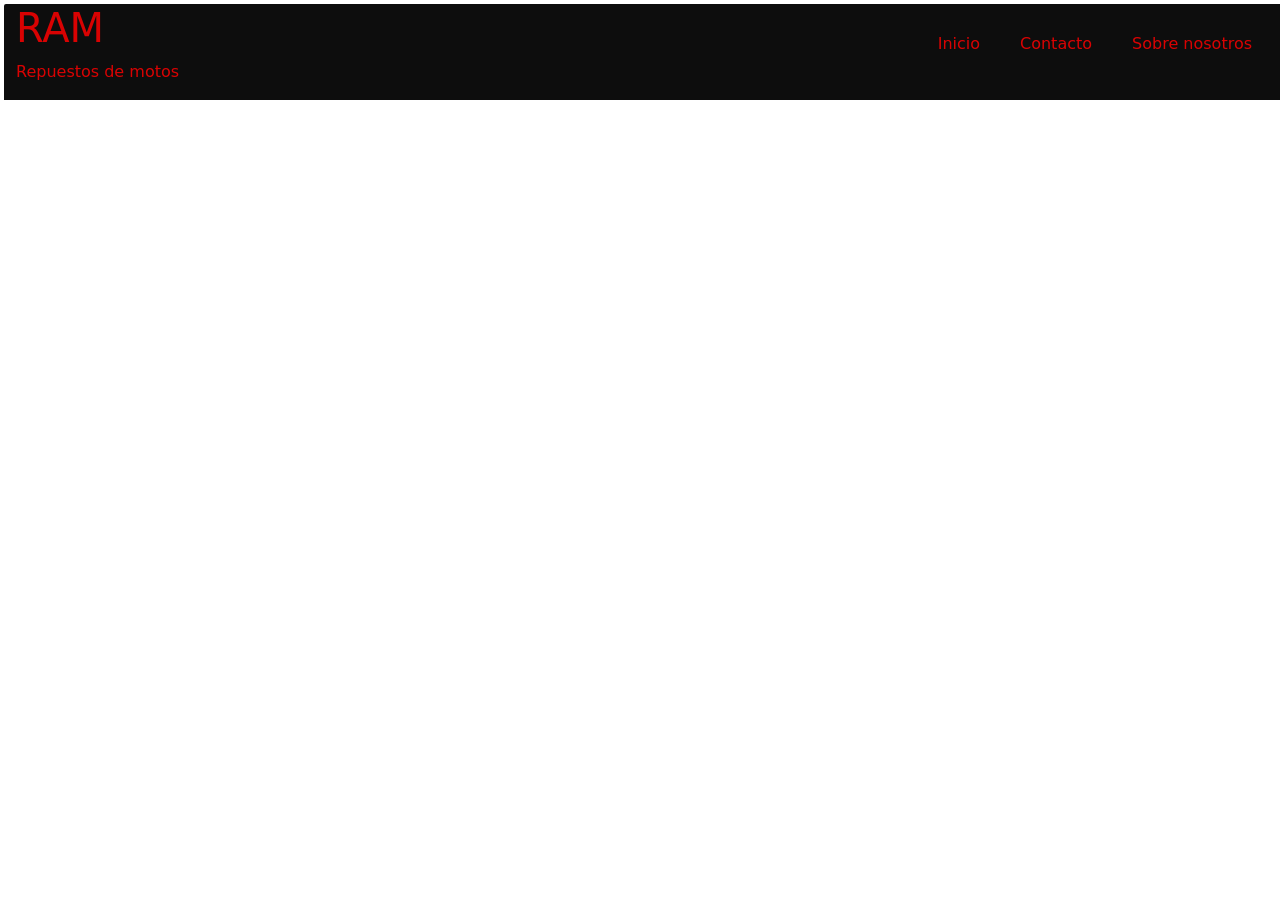
==== contacto.html @ bf62c2e1 "Primeros estilos, crecion de carpeta img" ====
<!DOCTYPE html>
<html lang="en">
<head>
    <meta charset="UTF-8">
    <meta name="viewport" content="width=device-width, initial-scale=1.0">
    <!-- Estilos de CSS Y BOOTSTRAP5 -->
    <link rel="stylesheet" href="styles.css">
    <link href="https://cdn.jsdelivr.net/npm/bootstrap@5.3.8/dist/css/bootstrap.min.css" rel="stylesheet" integrity="sha384-sRIl4kxILFvY47J16cr9ZwB07vP4J8+LH7qKQnuqkuIAvNWLzeN8tE5YBujZqJLB" crossorigin="anonymous">
    <title>RAM repuestos</title>
</head>
<body>
    <!-- Encabezado y menu principal -->
    <header class="container-fluid m-1 cabezal-inicio">
        <nav class="nav-padre">
            <div>
                <h1>RAM</h1>
                <p>Repuestos de motos</p>
            </div>
            <ul class="nav-menu">
                <li><a href="./index.html">Inicio</a></li>
                <li><a href="./contacto.html">Contacto</a></li>
                <li><a href="./presentacion.html">Sobre nosotros</a></li>
            </ul>
        </nav>
    </header>
    <main></main>
    <footer></footer>
    <!-- Funcionabilidades dinamicas con js -->
    <script src="https://cdn.jsdelivr.net/npm/bootstrap@5.3.8/dist/js/bootstrap.bundle.min.js" integrity="sha384-FKyoEForCGlyvwx9Hj09JcYn3nv7wiPVlz7YYwJrWVcXK/BmnVDxM+D2scQbITxI" crossorigin="anonymous"></script>
</body>
</html>
---- styles.css ----
.cabezal-inicio{
    background-color: rgba(0, 0, 0, 0.948);
    color: rgba(255, 0, 0, 0.842);
    border-radius: 2px 0px;
}
.nav-padre{
    display: flex;
    align-content: center;
    justify-content: space-between;
}
.nav-menu{
    display: flex;
    align-items: center;
    justify-content: space-between;
    list-style-type: none; 
}
.nav-menu li{
    margin: 20px;
}
.nav-menu a{
    text-decoration: none;
    color: rgba(255, 0, 0, 0.842);
}

.caja-principal{
    background-color: blue;
    margin: 10px auto;
}




.pie-de-pagina{
    background-color: rgba(0, 0, 0, 0.948);;
    display: flex;
    align-content: center;
    justify-content: center;
}
.pie-de-pagina p {
    color: white;
    margin: auto;
    padding: 15px;
}
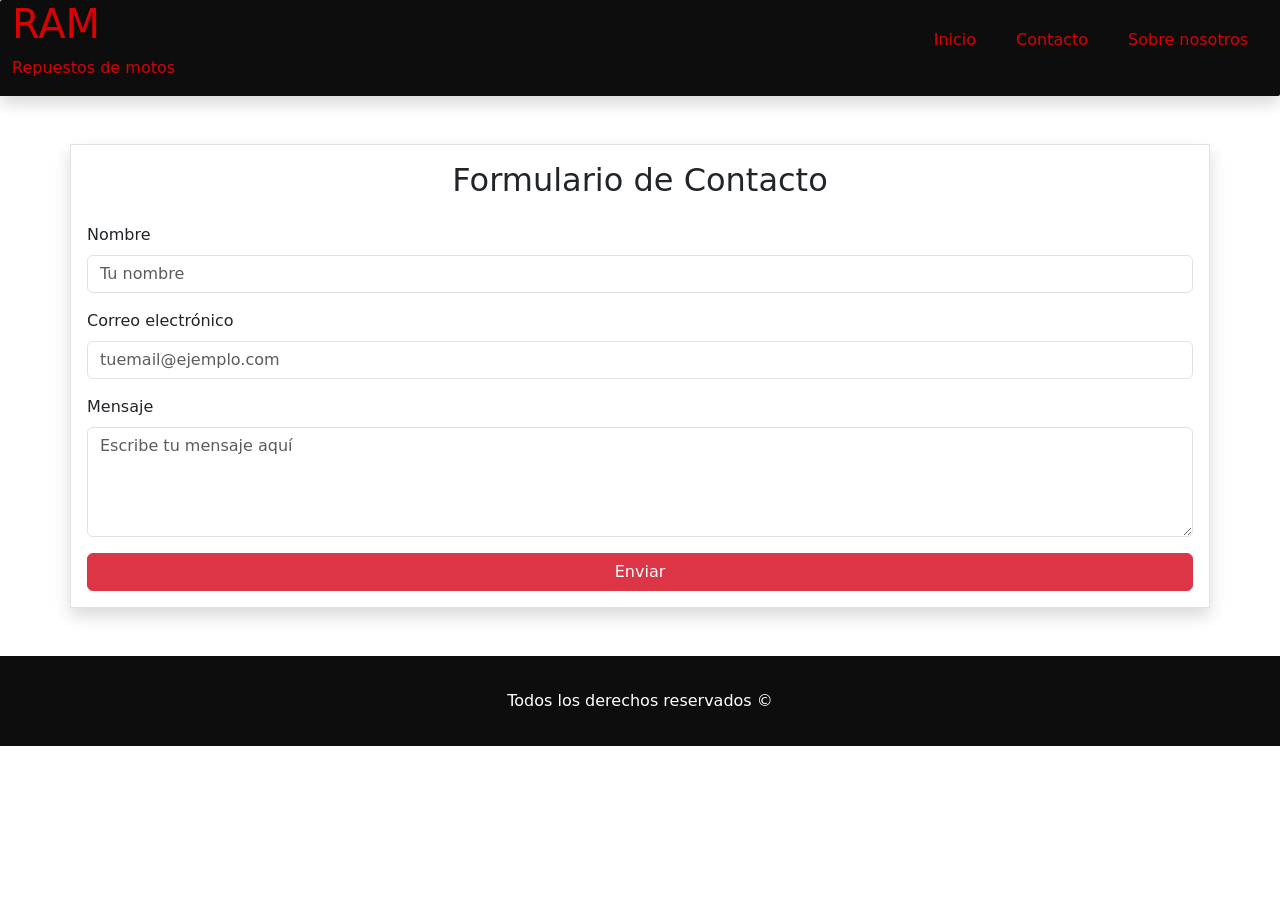
==== commit 7b55c3cf: "cambios finales, con perpesctiva a mejoras" ====
--- a/contacto.html
+++ b/contacto.html
@@ -9,22 +9,83 @@
     <title>RAM repuestos</title>
 </head>
 <body>
-    <!-- Encabezado y menu principal -->
-    <header class="container-fluid m-1 cabezal-inicio">
+<!------------------------------------------- ENCABEZADO DE LA PAGINA PRINCIPAL Y LAS DERIVADAS ---------------------------------------->
+    <!-- Encabezado y menu principal para dispositivos de escritorios-->
+    <header class="container-fluid cabezal-inicio shadow d-none d-md-block">
         <nav class="nav-padre">
             <div>
                 <h1>RAM</h1>
                 <p>Repuestos de motos</p>
             </div>
-            <ul class="nav-menu">
+            <ul class="nav-menu d-none d-md-flex">
                 <li><a href="./index.html">Inicio</a></li>
                 <li><a href="./contacto.html">Contacto</a></li>
                 <li><a href="./presentacion.html">Sobre nosotros</a></li>
             </ul>
         </nav>
     </header>
-    <main></main>
-    <footer></footer>
+    <!-- Encabezado y menu principal para dispositivos moviles-->
+    <header class="container-fluid cabezal-inicio shadow d-md-none">
+      <nav class="navbar navbar-expand-lg navbar-dark">
+        <div class="container-fluid">
+          <div class="d-flex flex-column">
+            <h3 class="mb-0">RAM</h3>
+            <p class="mb-0">Repuestos de motos</p>
+          </div>
+          <!-- Button que se desplega -->
+          <button class="navbar-toggler ms-auto" type="button" data-bs-toggle="collapse" 
+                  data-bs-target="#navbarNav" aria-controls="navbarNav" 
+                  aria-expanded="false" aria-label="Toggle navigation">
+            <span class="navbar-toggler-icon"></span>
+          </button>
+          <!-- Menú y contenido que se muestra al desplegarse la barra -->
+          <div class="collapse navbar-collapse" id="navbarNav">
+            <ul class="navbar-nav ms-auto nav-menu">
+              <li class="nav-item">
+                <a class="nav-link" href="./index.html">Inicio</a>
+              </li>
+              <li class="nav-item">
+                <a class="nav-link" href="./contacto.html">Contacto</a>
+              </li>
+              <li class="nav-item">
+                <a class="nav-link" href="./presentacion.html">Sobre nosotros</a>
+              </li>
+            </ul>
+          </div>
+        </div>
+      </nav>
+    </header>
+
+<!------------------------------------------------------------ CONTENIDO PRINCIPAL, DONDE SE MUESTRA EL FORMULARIO-------------------------------------------->
+    <main class="container shadow border p-3 form-de-contacto my-5">
+      <h2 class="mb-4 text-center">Formulario de Contacto</h2>
+      <form>
+        <div class="mb-3">
+          <label for="nombre" class="form-label">Nombre</label>
+          <input type="text" class="form-control" id="nombre" placeholder="Tu nombre">
+        </div>
+
+        <div class="mb-3">
+          <label for="correo" class="form-label">Correo electrónico</label>
+          <input type="email" class="form-control" id="correo" placeholder="tuemail@ejemplo.com">
+        </div>
+
+        <div class="mb-3">
+          <label for="mensaje" class="form-label">Mensaje</label>
+          <textarea class="form-control" id="mensaje" rows="4" placeholder="Escribe tu mensaje aquí"></textarea>
+        </div>
+
+        <button type="submit" class="btn btn-danger w-100">Enviar</button>
+      </form>
+    </main>
+<!-------------------------------------- PIE DE PAGINA DE PRINCIPAL Y LAS DERIVADAS ----------------------------------------->
+    <footer class="container-fluid pie-de-pagina fixed-bottom d-md-none">
+        <p>Todos los derechos reservados ©</p>
+    </footer>
+    <footer class="container-fluid pie-de-pagina d-none d-md-flex">
+        <p>Todos los derechos reservados ©</p>
+    </footer>
+
     <!-- Funcionabilidades dinamicas con js -->
     <script src="https://cdn.jsdelivr.net/npm/bootstrap@5.3.8/dist/js/bootstrap.bundle.min.js" integrity="sha384-FKyoEForCGlyvwx9Hj09JcYn3nv7wiPVlz7YYwJrWVcXK/BmnVDxM+D2scQbITxI" crossorigin="anonymous"></script>
 </body>
--- a/styles.css
+++ b/styles.css
@@ -1,7 +1,9 @@
+
 .cabezal-inicio{
     background-color: rgba(0, 0, 0, 0.948);
     color: rgba(255, 0, 0, 0.842);
     border-radius: 2px 0px;
+    margin-bottom: 15px;
 }
 .nav-padre{
     display: flex;
@@ -16,15 +18,68 @@
 }
 .nav-menu li{
     margin: 20px;
+    transition: all 0.3s ease;
+}
+.nav-menu li:hover {
+    margin: 20px;
+    transform: scale(1.1);
+    padding: 2px;
 }
 .nav-menu a{
     text-decoration: none;
     color: rgba(255, 0, 0, 0.842);
+    transition: all 0.3s ease;
+}
+.nav-menu a:hover {
+    color: white;
 }
 
-.caja-principal{
-    background-color: blue;
-    margin: 10px auto;
+ .caja-principal {
+  margin: 80px auto;
+  text-align: center;
+}
+
+.caja-productos {
+  display: flex;
+  justify-content: center;
+  gap: 20px;
+  flex-wrap: wrap;
+}
+
+.caja-productos article {
+  background-color: #000;
+  color: #fff;
+  border-radius: 8px;
+  padding: 15px;
+  width: 280px; 
+  display: flex;
+  flex-direction: column;
+  align-items: center;
+  transition: transform 0.3s ease, box-shadow 0.3s ease;
+}
+
+.caja-productos article:hover {
+  transform: translateY(-5px);
+  box-shadow: 0 6px 12px rgba(0,0,0,0.4);
+}
+
+.caja-productos article img {
+  width: 80%;
+  max-width: 200px;
+  margin: 10px 0;
+  border-radius: 6px;
+}
+
+.caja-productos article h3 {
+  margin-bottom: 10px;
+  font-size: 1.2rem;
+  color: #f33; 
+}
+
+.caja-productos article p {
+  margin-top: auto;
+  font-weight: bold;
+  color: #ffcc00; 
 }
 
 
@@ -35,9 +90,35 @@
     display: flex;
     align-content: center;
     justify-content: center;
+    height: 90px;
 }
 .pie-de-pagina p {
     color: white;
     margin: auto;
     padding: 15px;
 }
+
+
+
+
+/* ESTILOS PAGINA CONTENIDOS */
+.contenido-presentacion{
+    text-align: center;
+    margin-bottom: 30px;
+}
+.contenido-presentacion img{
+    width: 70%;
+}
+
+.map-circle {
+  display: flex;
+  justify-content: center;
+  margin-top: 20px;
+  width: 100%;
+}
+.map-circle iframe {
+  width: 100%;
+  max-width: 600px;
+  height: 350px;
+  border-radius: 12px; /* esquinas suaves */
+}
